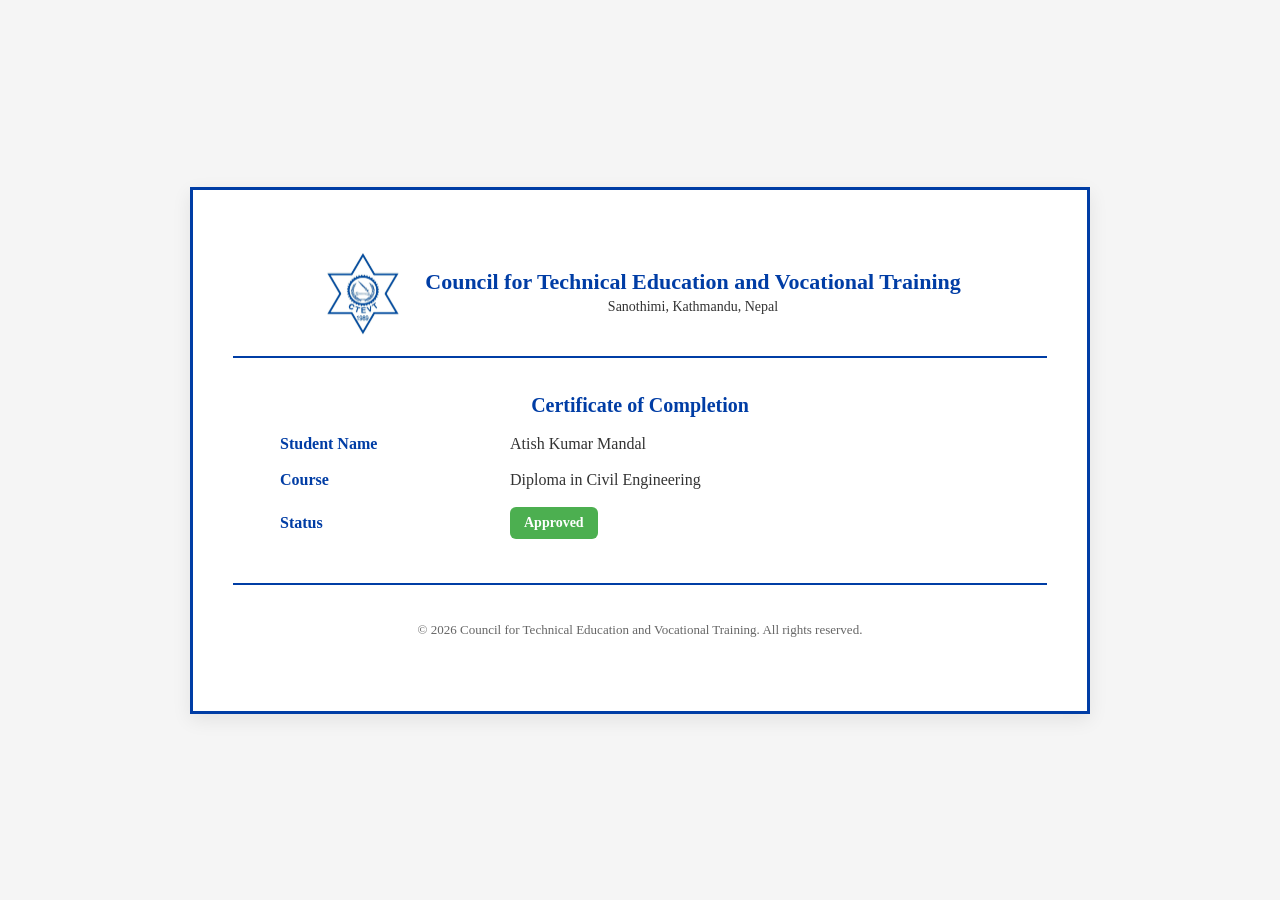
==== index.html @ df000b14 "Add files via upload" ====
<!DOCTYPE html>
<html lang="en">
<head>
    <meta charset="UTF-8">
    <meta name="viewport" content="width=device-width, initial-scale=1.0">
    <title>CTEVT Certificate</title>
    <style>
        :root{
            --primary: #003da5;
            --muted: #666;
            --bg: #f5f5f5;
            --container-padding: 60px 40px;
            --max-width: 900px;
        }

        *{
            box-sizing: border-box;
        }

        body{
            margin: 0;
            font-family: 'Times New Roman', Times, serif;
            background-color: var(--bg);
            display: flex;
            align-items: center;
            justify-content: center;
            min-height: 100vh;
            padding: 20px;
            -webkit-font-smoothing:antialiased;
            -moz-osx-font-smoothing:grayscale;
        }

        .certificate-container{
            width: 100%;
            max-width: var(--max-width);
            background-color: #fff;
            padding: var(--container-padding);
            box-shadow: 0 6px 18px rgba(0,0,0,0.08);
            text-align: center;
            border: 3px solid var(--primary);
        }

        header.header{
            margin-bottom: 30px;
            border-bottom: 2px solid var(--primary);
            padding-bottom: 20px;
            display:flex;
            gap:20px;
            align-items:center;
            justify-content:center;
            flex-wrap:wrap;
        }

        .logo{
            width: 86px;
            height: 86px;
            display:flex;
            align-items:center;
            justify-content:center;
        }

        /* Ensure raster/logo fits nicely */
        .logo img, .logo svg{
            max-width: 100%;
            max-height: 100%;
            display:block;
            height: auto;
            width: auto;
        }

        .org-title{
            color: var(--primary);
            font-weight: bold;
            font-size: 22px;
            line-height:1.05;
        }

        .org-subtitle{
            color:#333;
            font-size:14px;
            margin-top:6px;
            font-weight:500;
        }

        main.content{
            margin: 36px 0;
            text-align: left;
        }

        .cert-title{
            text-align:center;
            font-size:20px;
            font-weight:bold;
            color:var(--primary);
            margin-bottom:18px;
        }

        dl.info-list{
            display:grid;
            grid-template-columns: 200px 1fr;
            gap:18px 24px;
            align-items:center;
            margin: 0 auto;
            max-width:720px;
        }

        dt.info-label{
            color:var(--primary);
            font-weight:700;
            font-size:16px;
        }

        dd.info-value{
            margin:0;
            font-size:16px;
            color:#333;
            padding-left:6px;
        }

        .status-badge{
            display:inline-block;
            background:#4caf50;
            color:#fff;
            padding:8px 14px;
            border-radius:6px;
            font-weight:700;
            font-size:14px;
        }

        footer.footer{
            margin-top:44px;
            padding-top:24px;
            border-top:2px solid var(--primary);
            color:var(--muted);
            font-size:13px;
            text-align:center;
        }

        @media (max-width:640px){
            dl.info-list{
                grid-template-columns: 1fr;
            }

            header.header{
                padding: 10px 0;
            }

            .org-title{
                font-size:18px;
            }
        }

        @media print{
            body{background:#fff}
            .certificate-container{box-shadow:none;max-width:100%;border:none}
            header.header{border-bottom:1px solid var(--primary)}
        }
    </style>
</head>
<body>
    <div class="certificate-container" role="document" aria-label="CTEVT Certificate">
        <header class="header">
            <div class="logo">
                <img src="CTEVT.png" alt="CTEVT logo" />
            </div>
            <div>
                <div class="org-title">Council for Technical Education and Vocational Training</div>
                <div class="org-subtitle">Sanothimi, Kathmandu, Nepal</div>
            </div>
        </header>

        <main class="content">
            <h1 class="cert-title">Certificate of Completion</h1>

            <dl class="info-list" aria-labelledby="cert-info">
                <dt id="cert-info" class="info-label">Student Name</dt>
                <dd class="info-value">Atish Kumar Mandal</dd>

                <dt class="info-label">Course</dt>
                <dd class="info-value">Diploma in Civil Engineering</dd>

                <dt class="info-label">Status</dt>
                <dd class="info-value"><span class="status-badge" aria-live="polite">Approved</span></dd>
            </dl>
        </main>

        <footer class="footer">
            <p>&copy; <span id="year"></span> Council for Technical Education and Vocational Training. All rights reserved.</p>
        </footer>
    </div>

    <script>
        // set current year dynamically
        document.getElementById('year').textContent = new Date().getFullYear();
    </script>
</body>
</html>
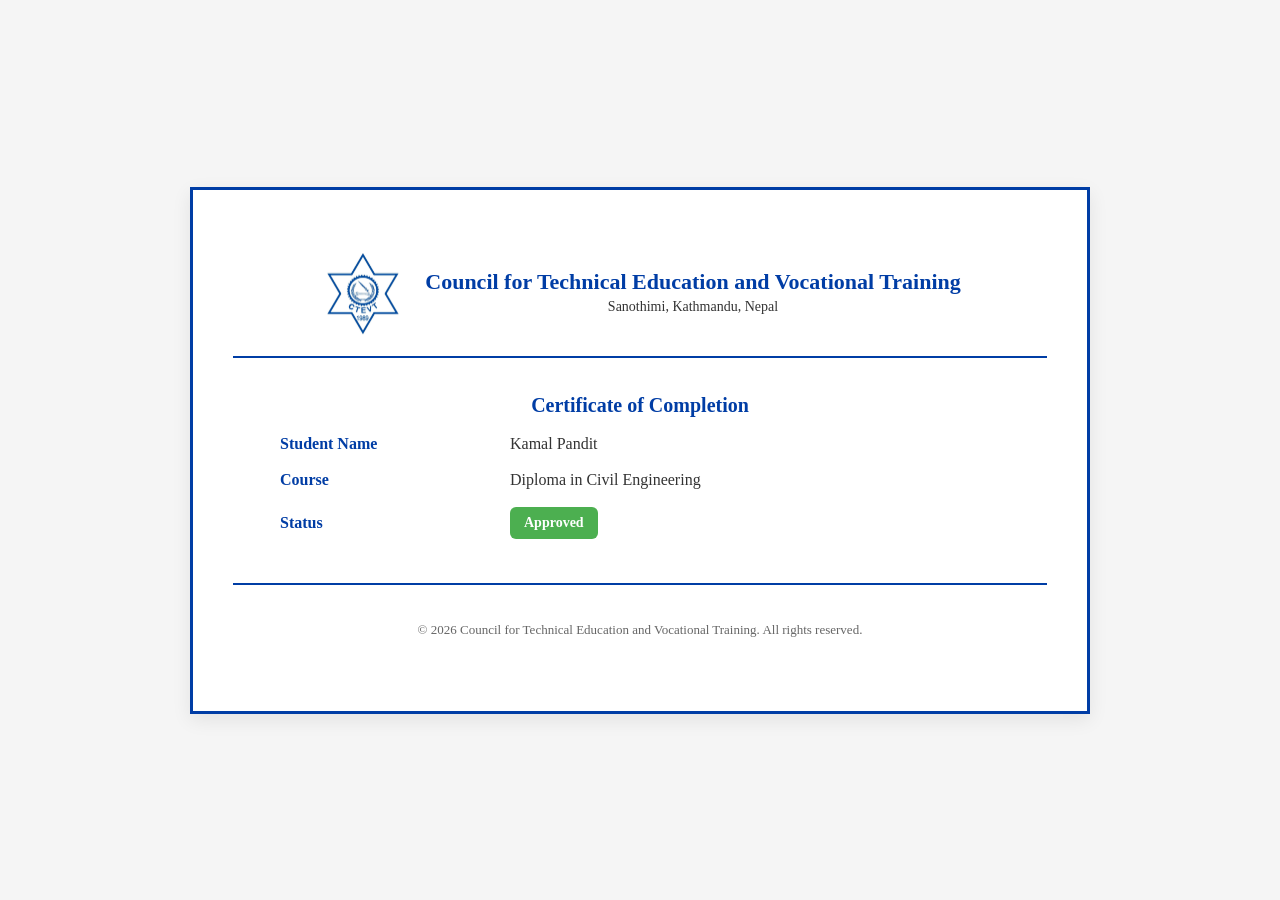
==== commit 989943bb: "Update index.html" ====
--- a/index.html
+++ b/index.html
@@ -174,7 +174,7 @@
 
             <dl class="info-list" aria-labelledby="cert-info">
                 <dt id="cert-info" class="info-label">Student Name</dt>
-                <dd class="info-value">Atish Kumar Mandal</dd>
+                <dd class="info-value">Kamal Pandit</dd>
 
                 <dt class="info-label">Course</dt>
                 <dd class="info-value">Diploma in Civil Engineering</dd>
